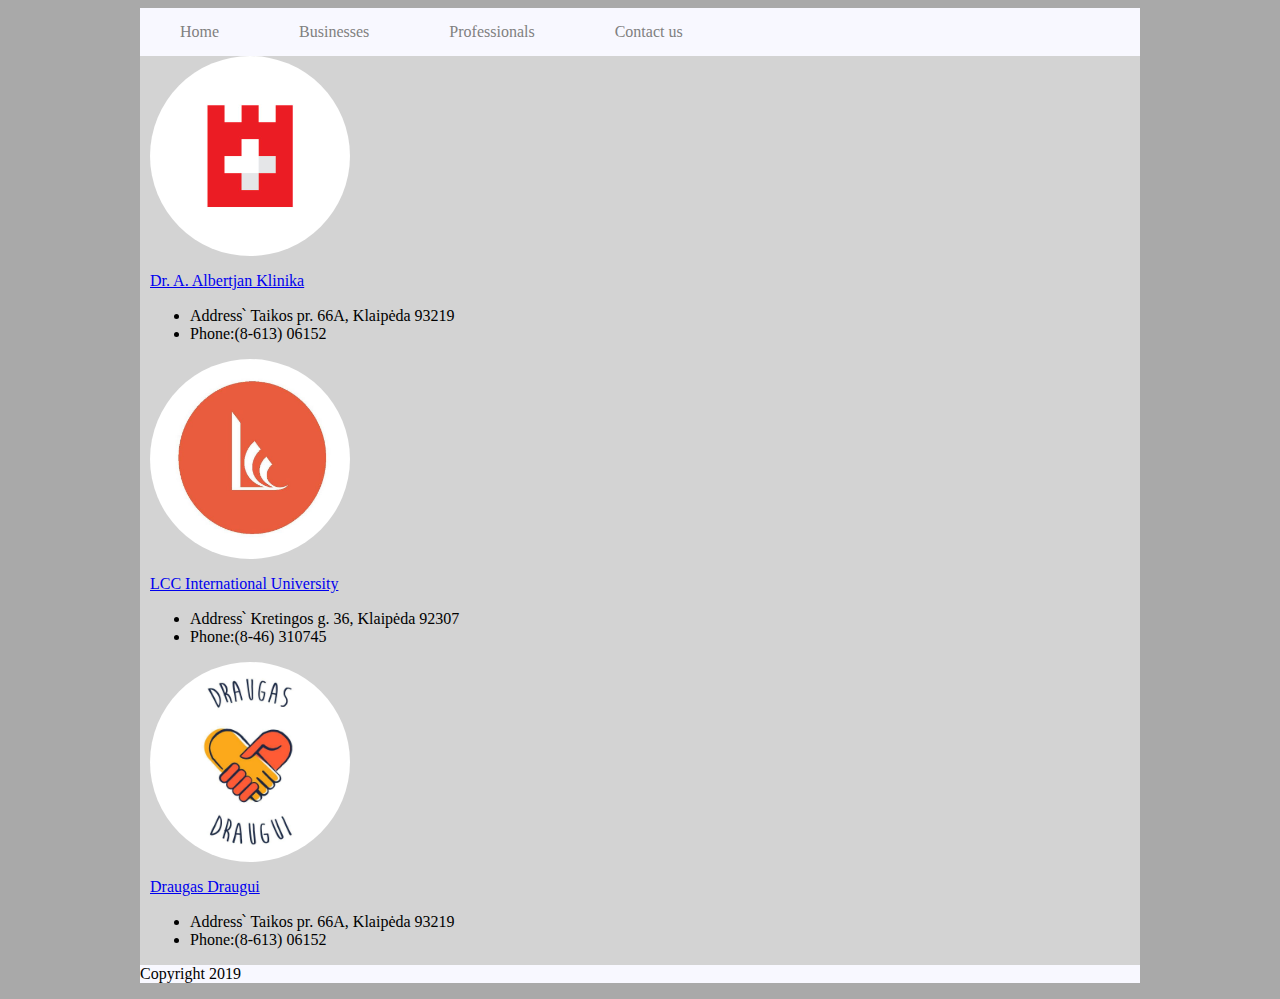
==== businesses.html @ f4b3bb50 "Add files via upload" ====
<html>
  <head>
    <title>Best of Klaipeda - Businesses</title>
    <link rel="stylesheet" type="text/css" href="style.css">
  </head>
  <body>
    <div id="container">
			<header>
				<ul>
          <li><a href="home.html">Home</a></li>
				  <li><a href="businesses.html">Businesses</a></li>
				  <li><a href="professionals.html">Professionals</a></li>
          <li><a href="contact.html">Contact us</a></li>
				</ul>
			</header>
      <main>
        <div>
          <div>
             <div>
             <img class="imageB" src="A1.jpg" alt="Dr. A. Albertjan Klinika">
             </div>
             <div>
               <p><a href="http://albertjanoklinika.lt/lt/?fbclid=IwAR3V5Vv4J14B6Mkl-dkaBx0V30P0nfjqgcSwJtSoNOrtTPQY4finwHuxjXQ"> Dr. A. Albertjan Klinika</a></p>
               <ul>
                 <li>Address՝ Taikos pr. 66A, Klaipėda 93219</li>
                 <li>Phone:(8-613) 06152</li>
               </ul>
             </div>
              <div>
                <div>
                  <img class="imageB" src="A2.jpg" alt="LCC International University">
                </div>
                <div>
                  <p><a href="https://lcc.lt">LCC International University</a></p>
                  <ul>
                    <li>Address՝ Kretingos g. 36, Klaipėda 92307</li>
                    <li>Phone:(8-46) 310745</li>
                  </ul>
                </div>
              </div>
            <div>
              <div>
                <img class="imageB" src="A3.jpg" alt="Draugas Draugui">
              </div>
              <div>
                <p><a href="https://www.facebook.com/DraugasDraugui.lt/"> Draugas Draugui</a></p>
              </div>
              <div>
                <ul>
                  <li>Address՝ Taikos pr. 66A, Klaipėda 93219</li>
                  <li>Phone:(8-613) 06152</li>
                </ul>
              </div>
            </div>
          </div>
        </div>
      </main>
      <footer>
        <p>Copyright 2019</p>
      </footer>
  </body>
</html>
---- style.css ----
.image1 {
width: 588px
}
body{
  background-color: #A9A9A9;
}
#container{
  width: 1000px;
  margin: 0 auto;
  background-color: #D3D3D3;
}
header {
	background-color: blue;
}
header ul {
  list-style-type: none;
  margin: 0;
  padding: 0;
  overflow: hidden;
  background-color: #F8F8FF;
}
header li {
  float: left;
}
header li a {
  display: block;
  color: grey;
  text-align: center;
  padding: 15px 40px;
  text-decoration: none;
}
header li a:hover {
  background-color: #C0C0C0;
  color: grey;
}
main{
	padding: 0 10px;
}
#home-c1{
	display: inline-block;
	width: 500px;
	background-color: #D3D3D3;
	vertical-align: top;
}
#home-c2{
	display: inline-block;
	width: 600px;
	background-color: #D3D3D3;
	vertical-align: top;
}
.home-r{
	display: inline-block;
	width: 293px;
	background-color: #F8F8FF;
	border: transparent;
	margin-top: 20px;
}
#home-r-c2{
	margin-left: 40px;
	margin-right: 40px;
}
.home-r p {
  float: left;
  margin: 0;
}
.home-r p a {
  display: block;
  color: grey;
  text-align: center;
  padding: 15px 40px;
  text-decoration: none;
}
.home-r p a:hover {
  background-color: #C0C0C0;
  color: grey;
}
footer {
  background-color: #F8F8FF;
  text-color: grey;
}
.imageB {
  border-radius: 50%;
  width: 200px;
}
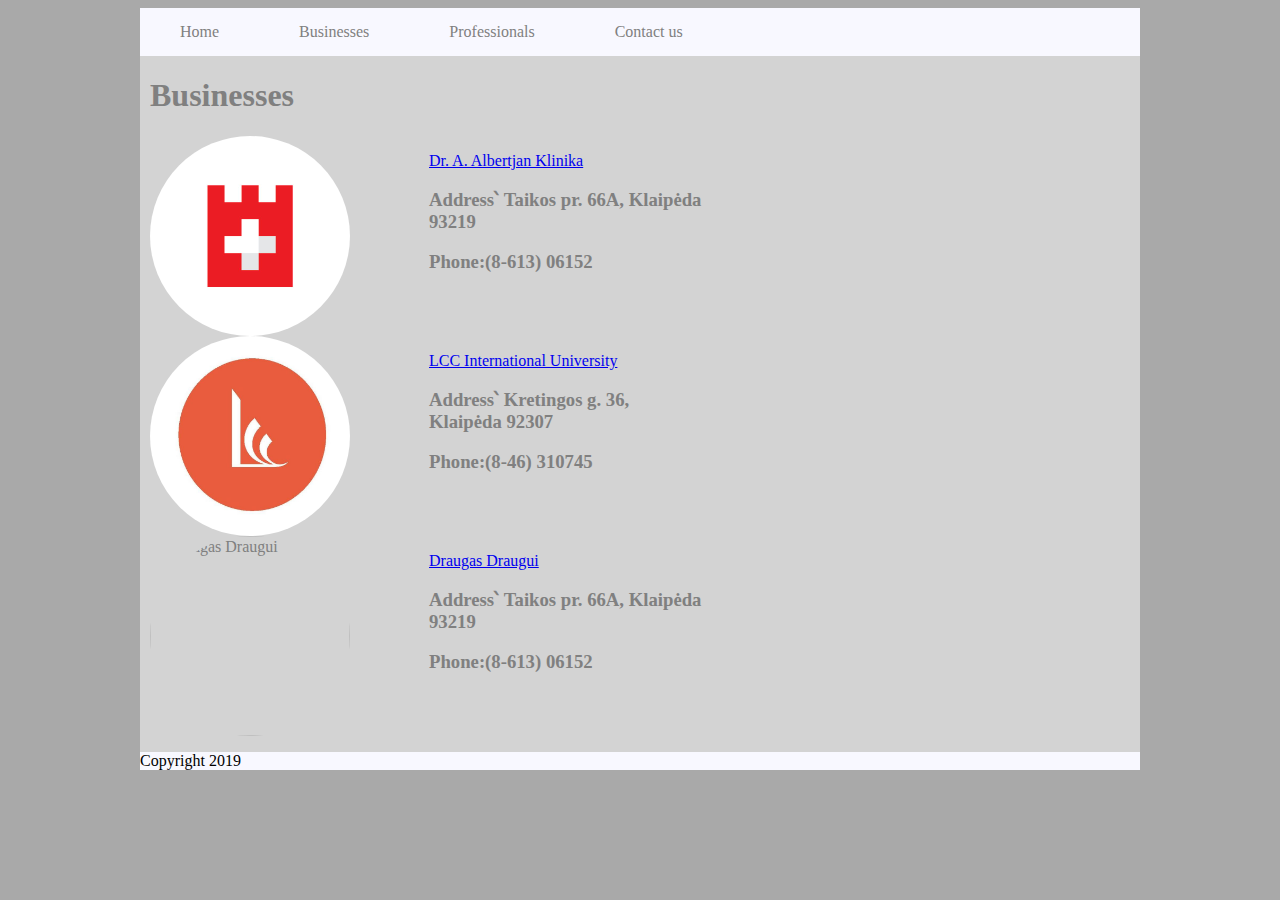
==== commit 3212ba12: "Add files via upload" ====
--- a/businesses.html
+++ b/businesses.html
@@ -7,7 +7,7 @@
     <div id="container">
 			<header>
 				<ul>
-          <li><a href="home.html">Home</a></li>
+          <li><a href="index.html">Home</a></li>
 				  <li><a href="businesses.html">Businesses</a></li>
 				  <li><a href="professionals.html">Professionals</a></li>
           <li><a href="contact.html">Contact us</a></li>
@@ -15,48 +15,44 @@
 			</header>
       <main>
         <div>
+          <div id="title1">
+            <h1>Businesses</h2>
+          </div>
           <div>
-             <div>
+             <div class="about-c1">
              <img class="imageB" src="A1.jpg" alt="Dr. A. Albertjan Klinika">
              </div>
-             <div>
+             <div class="about-c1">
                <p><a href="http://albertjanoklinika.lt/lt/?fbclid=IwAR3V5Vv4J14B6Mkl-dkaBx0V30P0nfjqgcSwJtSoNOrtTPQY4finwHuxjXQ"> Dr. A. Albertjan Klinika</a></p>
-               <ul>
-                 <li>Address՝ Taikos pr. 66A, Klaipėda 93219</li>
-                 <li>Phone:(8-613) 06152</li>
-               </ul>
+               <h3>Address՝ Taikos pr. 66A, Klaipėda 93219</h3>
+               <h3>Phone:(8-613) 06152</h3>
              </div>
-              <div>
+           </div>
                 <div>
+                  <div class="about-c2">
                   <img class="imageB" src="A2.jpg" alt="LCC International University">
                 </div>
-                <div>
+                <div class="about-c2">
                   <p><a href="https://lcc.lt">LCC International University</a></p>
-                  <ul>
-                    <li>Address՝ Kretingos g. 36, Klaipėda 92307</li>
-                    <li>Phone:(8-46) 310745</li>
-                  </ul>
+                  <h3>Address՝ Kretingos g. 36, Klaipėda 92307</h3>
+                  <h3>Phone:(8-46) 310745</h3>
                 </div>
               </div>
             <div>
-              <div>
+              <div class="about-c3">
                 <img class="imageB" src="A3.jpg" alt="Draugas Draugui">
               </div>
-              <div>
+              <div class="about-c3">
                 <p><a href="https://www.facebook.com/DraugasDraugui.lt/"> Draugas Draugui</a></p>
-              </div>
-              <div>
-                <ul>
-                  <li>Address՝ Taikos pr. 66A, Klaipėda 93219</li>
-                  <li>Phone:(8-613) 06152</li>
-                </ul>
+                <h3>Address՝ Taikos pr. 66A, Klaipėda 93219</h3>
+                <h3>Phone:(8-613) 06152</h3>
               </div>
             </div>
           </div>
-        </div>
       </main>
       <footer>
         <p>Copyright 2019</p>
       </footer>
+    </div>
   </body>
 </html>
--- a/style.css
+++ b/style.css
@@ -41,6 +41,7 @@
 	width: 500px;
 	background-color: #D3D3D3;
 	vertical-align: top;
+  color: grey;
 }
 #home-c2{
 	display: inline-block;
@@ -82,3 +83,61 @@
   border-radius: 50%;
   width: 200px;
 }
+.info {
+  width: 500px;
+  color: grey;
+}
+.about-c1 {
+  display: inline-block;
+	width: 275px;
+	vertical-align: top;
+  color: grey;
+}
+.about-c2 {
+  display: inline-block;
+	width: 275px;
+	vertical-align: top;
+  color: grey;
+}
+.about-c3 {
+  display: inline-block;
+	width: 275px;
+	vertical-align: top;
+  color: grey;
+}
+#title1 {
+  color: grey;
+}
+#title2 {
+  color: grey;
+}
+.background {
+  width:auto;
+  height: 400px;
+  padding: 20px;
+
+
+  background-image: url(A6.jpg);
+  background-size: cover;
+}
+.background1 {
+  width:auto;
+  height: 400px;
+  padding: 20px;
+
+
+  background-image: url(KLP.jpg);
+  background-size: cover;
+}
+.prof-1 {
+  display: inline-block;
+	width: 275px;
+	vertical-align: top;
+  color: grey;
+}
+.prof-2 {
+  display: inline-block;
+	width: 275px;
+	vertical-align: top;
+  color: grey;
+}
